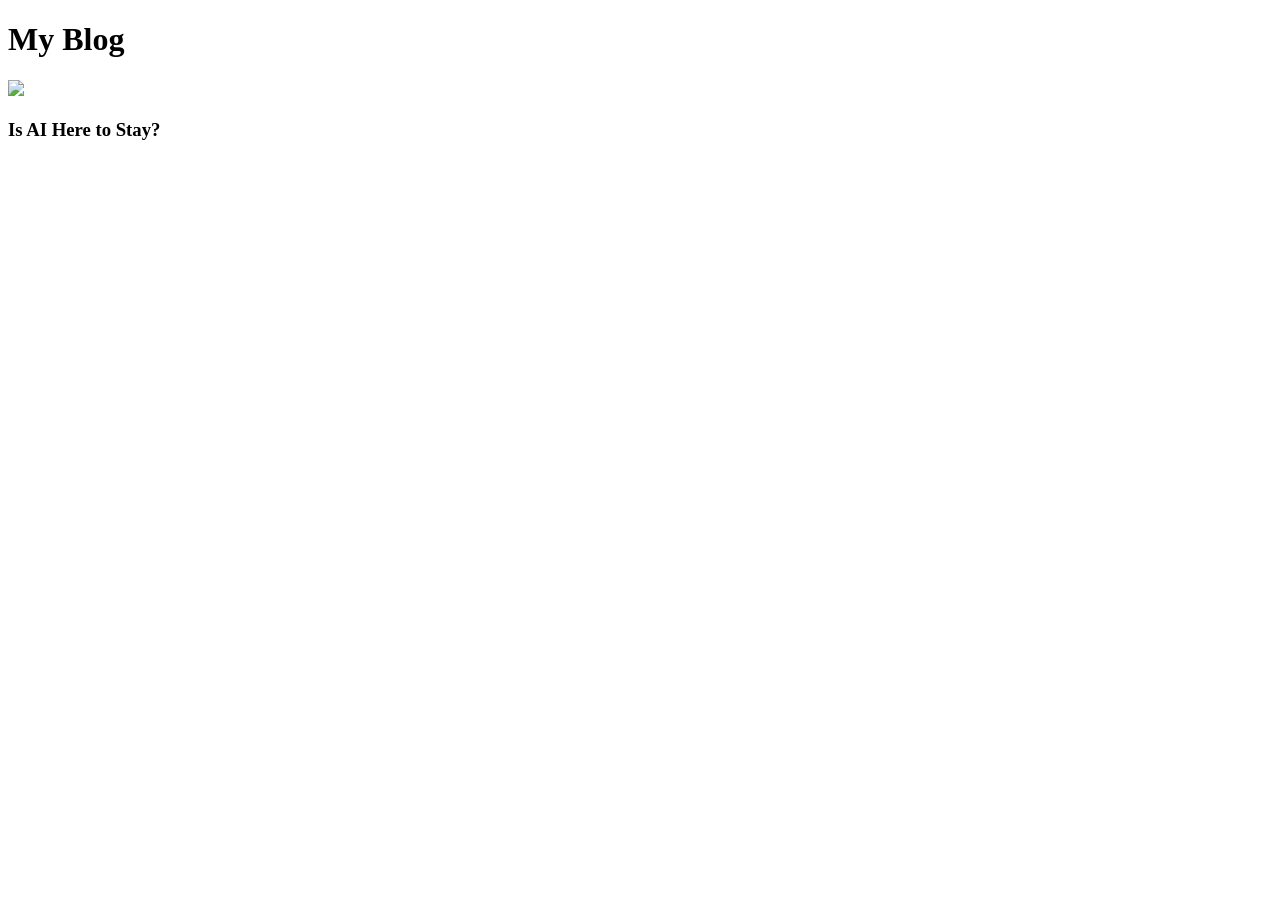
==== index.html @ 490f9f9b "v2" ====
<!DOCTYPE html>
<html lang="en">
<head>
  <meta charset="UTF-8">
  <title>My Blog</title>
  <link rel="stylesheet" href="styles.css">
</head>
<body>

<header>
  <h1>My Blog</h1>
</header>

<main class="grid">

  <div class="card" onclick="location.href='article1.html'">
    <img src="https://picsum.photos/400/200">
    <h3>Is AI Here to Stay?</h3>
  </div>

</main>

</body>
</html>
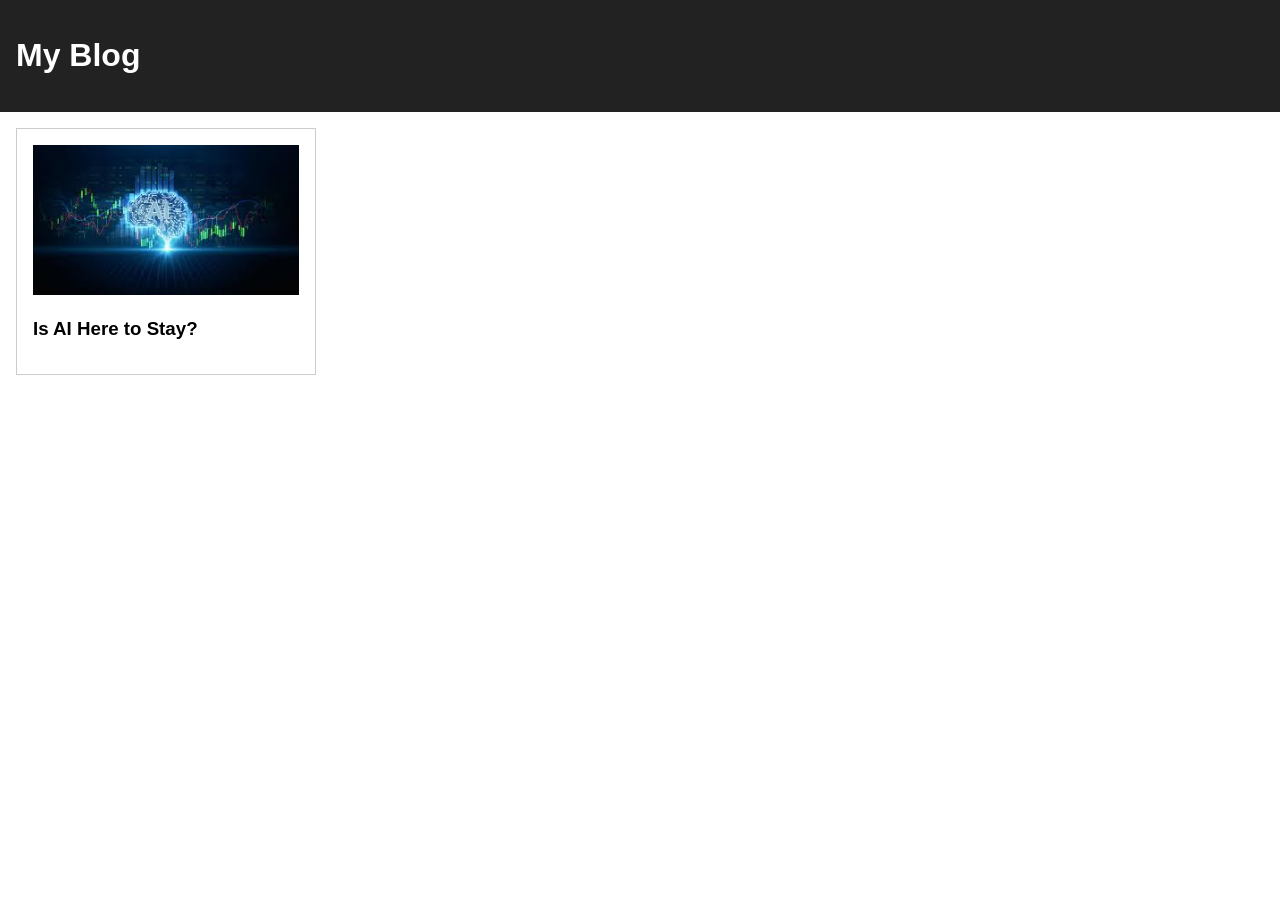
==== commit bdf7bd40: "added photos" ====
--- a/index.html
+++ b/index.html
@@ -14,7 +14,7 @@
 <main class="grid">
 
   <div class="card" onclick="location.href='article1.html'">
-    <img src="https://picsum.photos/400/200">
+    <img src="/images/cover1.jpg">
     <h3>Is AI Here to Stay?</h3>
   </div>
 
--- a/styles.css
+++ b/styles.css
@@ -0,0 +1,62 @@
+body {
+  font-family: Arial, sans-serif;
+  margin: 0;
+  padding: 0;
+}
+
+header {
+  background: #222;
+  color: white;
+  padding: 1rem;
+}
+
+.grid {
+  display: grid;
+  grid-template-columns: repeat(auto-fill, minmax(250px, 1fr));
+  gap: 1rem;
+  padding: 1rem;
+}
+
+.card {
+  border: 1px solid #ccc;
+  padding: 1rem;
+  cursor: pointer;
+  transition: 0.2s;
+}
+
+.card:hover {
+  background: #f5f5f5;
+}
+
+.card img {
+  width: 100%;
+  height: 150px;
+  object-fit: cover;
+}
+
+#content {
+  padding: 1rem;
+  font-size: 16px;
+}
+
+.controls {
+  padding: 1rem;
+}
+
+.chart-container {
+  width: 60%;
+  max-width: 500px;
+  margin: 2rem auto;
+}
+
+#content {
+  padding: 1rem;
+  font-size: 16px;
+  text-align: center;
+}
+
+.big-stat {
+  font-size: 3rem;
+  font-weight: bold;
+  margin: 1rem 0;
+}
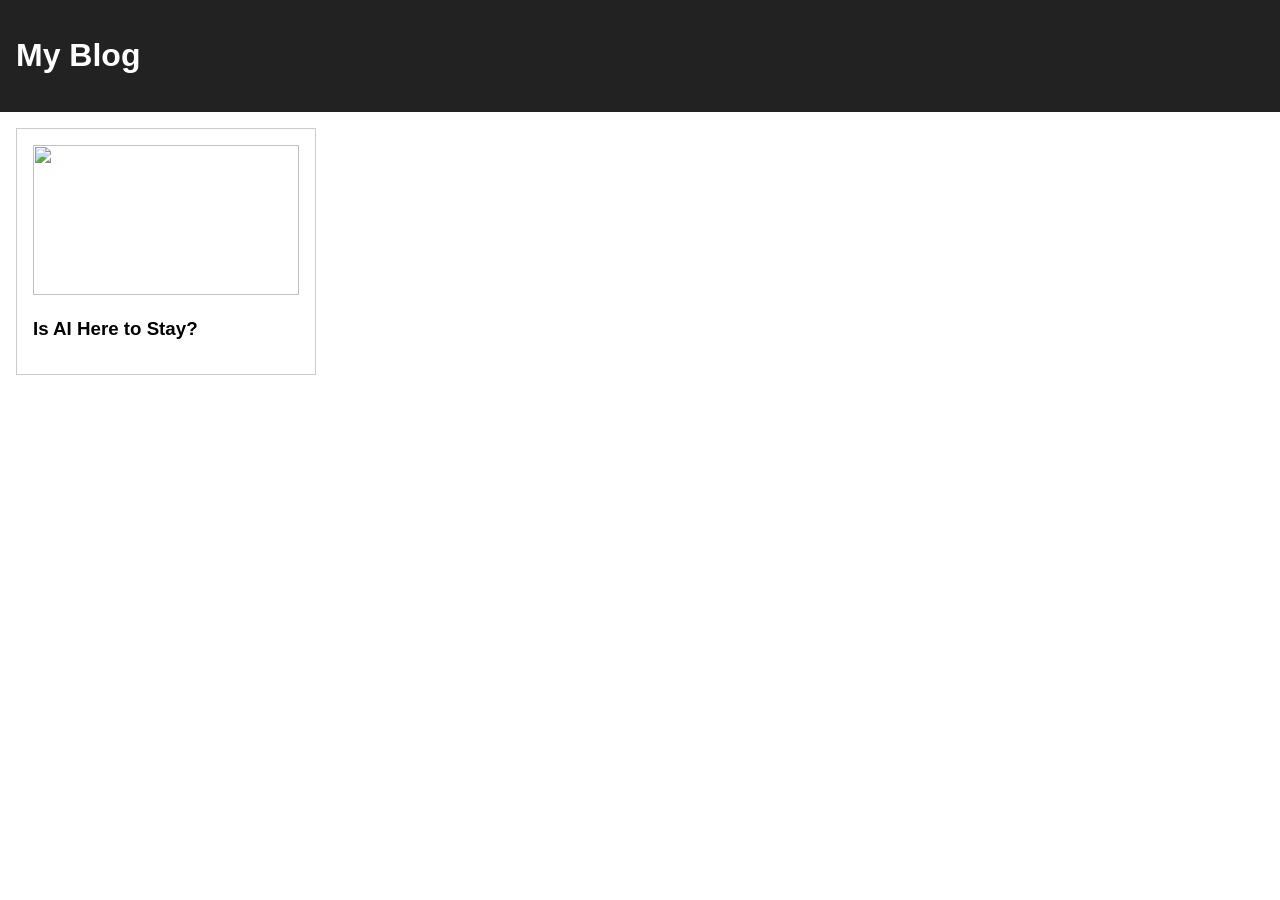
==== commit ec7b8c09: "fix images?" ====
--- a/index.html
+++ b/index.html
@@ -14,7 +14,7 @@
 <main class="grid">
 
   <div class="card" onclick="location.href='article1.html'">
-    <img src="/images/cover1.jpg">
+    <img src="henleyhs.github.io/newsblog9eng/images/cover1.jpg">
     <h3>Is AI Here to Stay?</h3>
   </div>
 
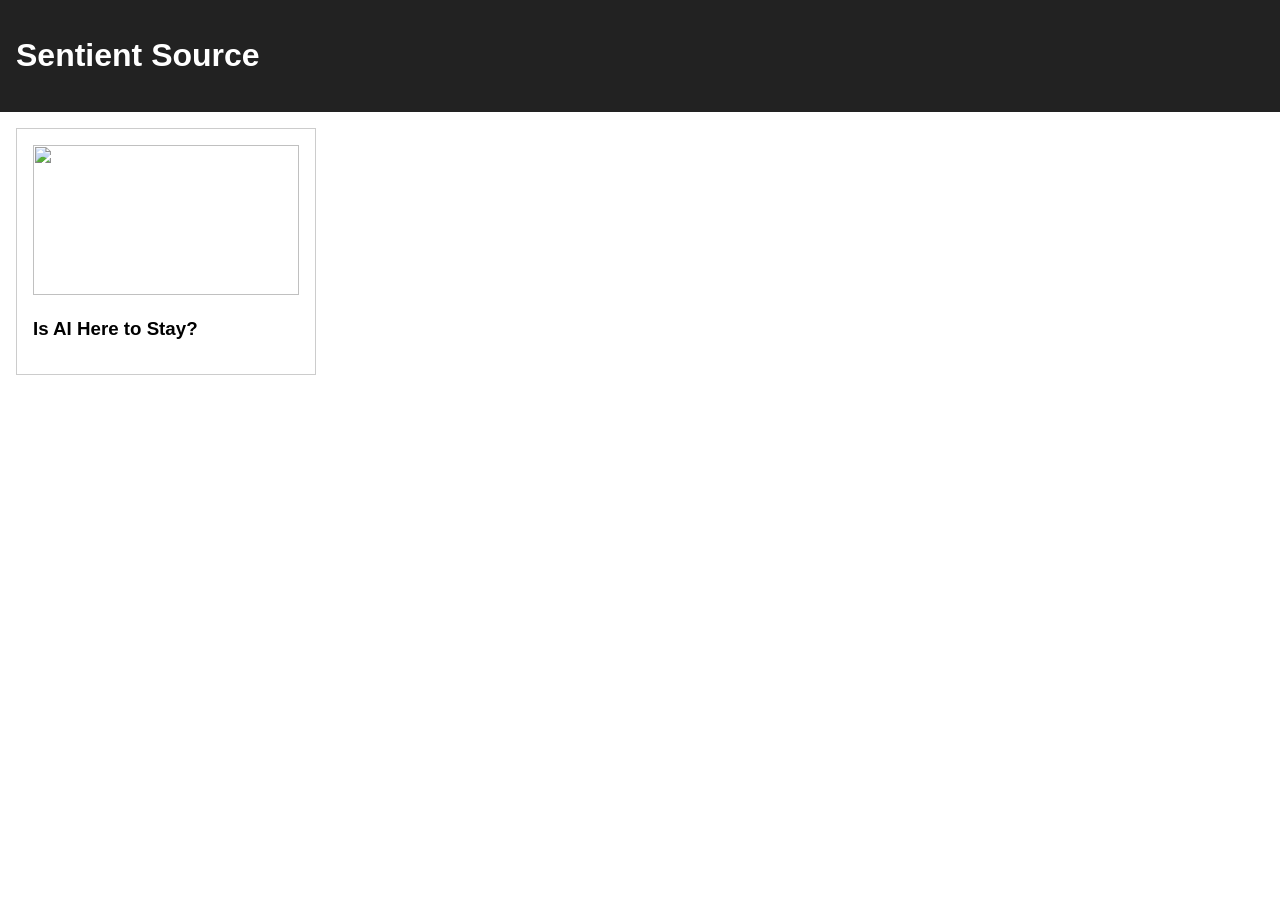
==== commit 78185c28: "new cover photo for article 1 yeah that ig" ====
--- a/index.html
+++ b/index.html
@@ -2,23 +2,23 @@
 <html lang="en">
 <head>
   <meta charset="UTF-8">
-  <title>My Blog</title>
+  <title></title>
   <link rel="stylesheet" href="styles.css">
 </head>
 <body>
 
 <header>
-  <h1>My Blog</h1>
+  <h1>Sentient Source</h1>
 </header>
 
 <main class="grid">
 
   <div class="card" onclick="location.href='article1.html'">
-    <img src="henleyhs.github.io/newsblog9eng/images/cover1.jpg">
+    <img src="https://cdn.hackclub.com/019d40ec-15f0-7bec-9369-60b4cbfcb3c3/cover1.jpg">
     <h3>Is AI Here to Stay?</h3>
   </div>
 
 </main>
 
 </body>
-</html>+</html>
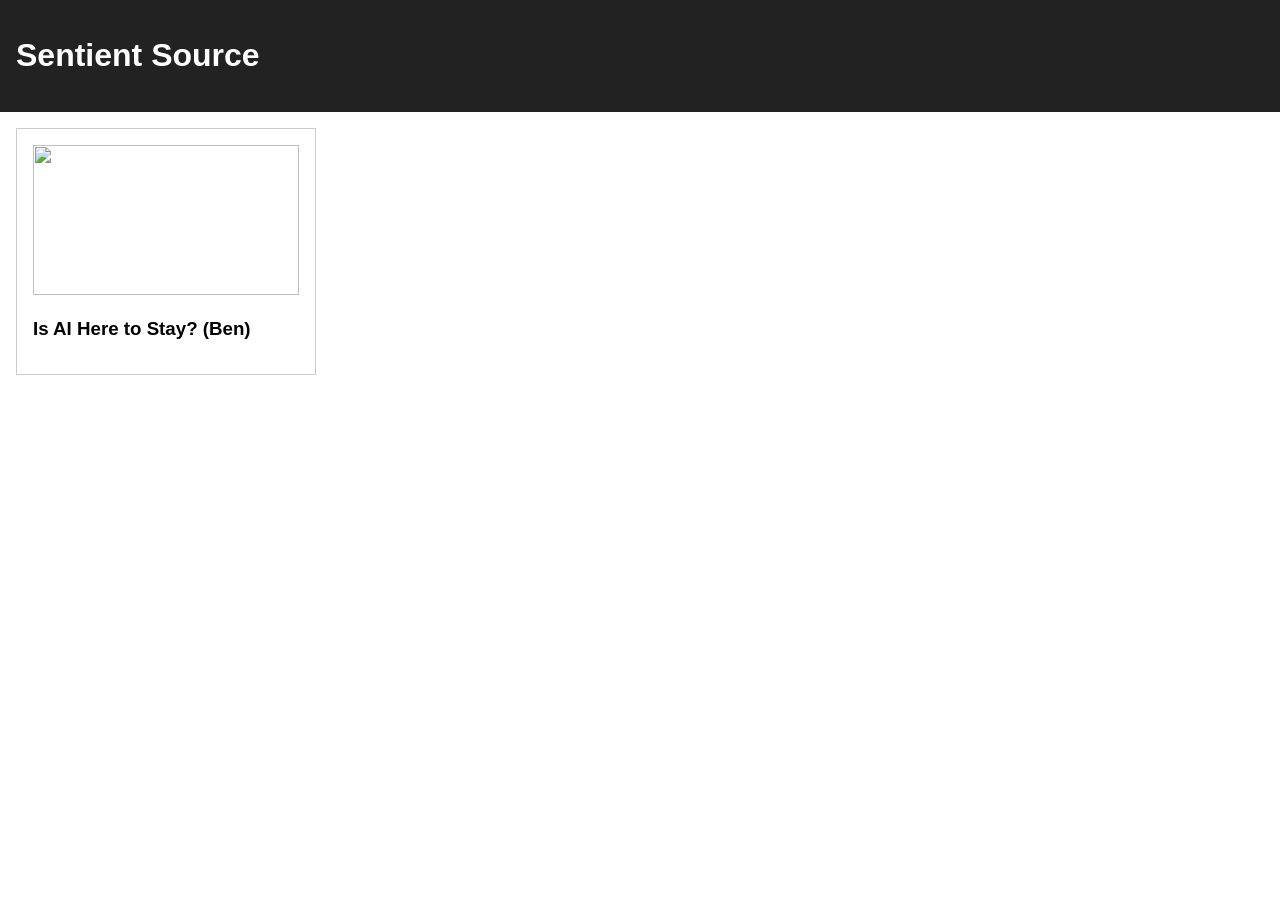
==== commit 3ba32f39: "Merge pull request #2 from BennyGaming635/main added proper file locationsa" ====
--- a/index.html
+++ b/index.html
@@ -15,7 +15,7 @@
 
   <div class="card" onclick="location.href='article1.html'">
     <img src="https://cdn.hackclub.com/019d40ec-15f0-7bec-9369-60b4cbfcb3c3/cover1.jpg">
-    <h3>Is AI Here to Stay?</h3>
+    <h3>Is AI Here to Stay? (Ben)</h3>
   </div>
 
 </main>
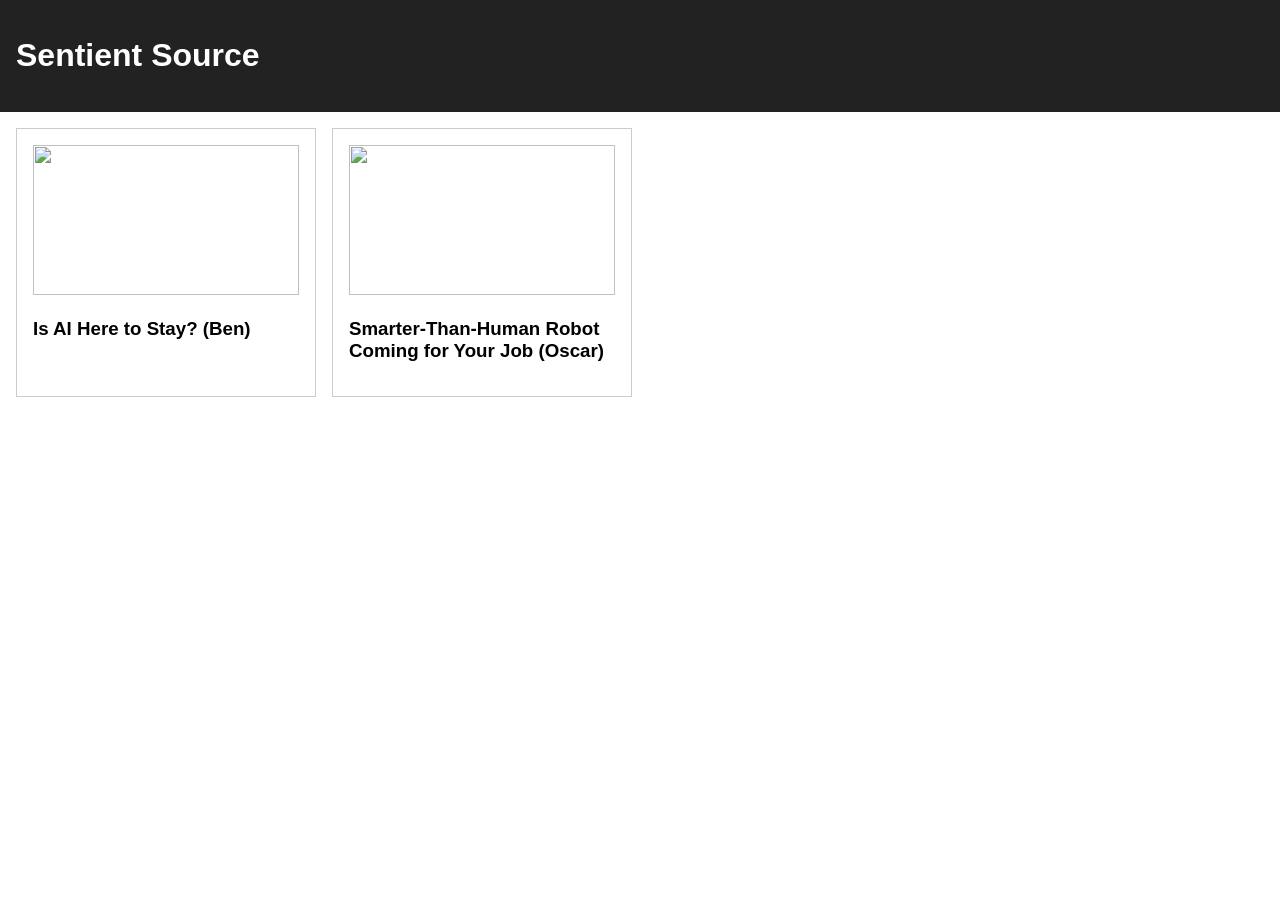
==== commit 4df7345c: "Update index.html" ====
--- a/index.html
+++ b/index.html
@@ -17,6 +17,11 @@
     <img src="https://cdn.hackclub.com/019d40ec-15f0-7bec-9369-60b4cbfcb3c3/cover1.jpg">
     <h3>Is AI Here to Stay? (Ben)</h3>
   </div>
+  <div class="card" onclick="location.href='article2.html'">
+    <img src="https://cdn.hackclub.com/019d651c-1b3f-7538-ba72-0a0a796f20e6/scaryai.jpg">
+    <h3>Smarter-Than-Human Robot Coming for Your Job (Oscar)</h3>
+  </div>
+
 
 </main>
 
